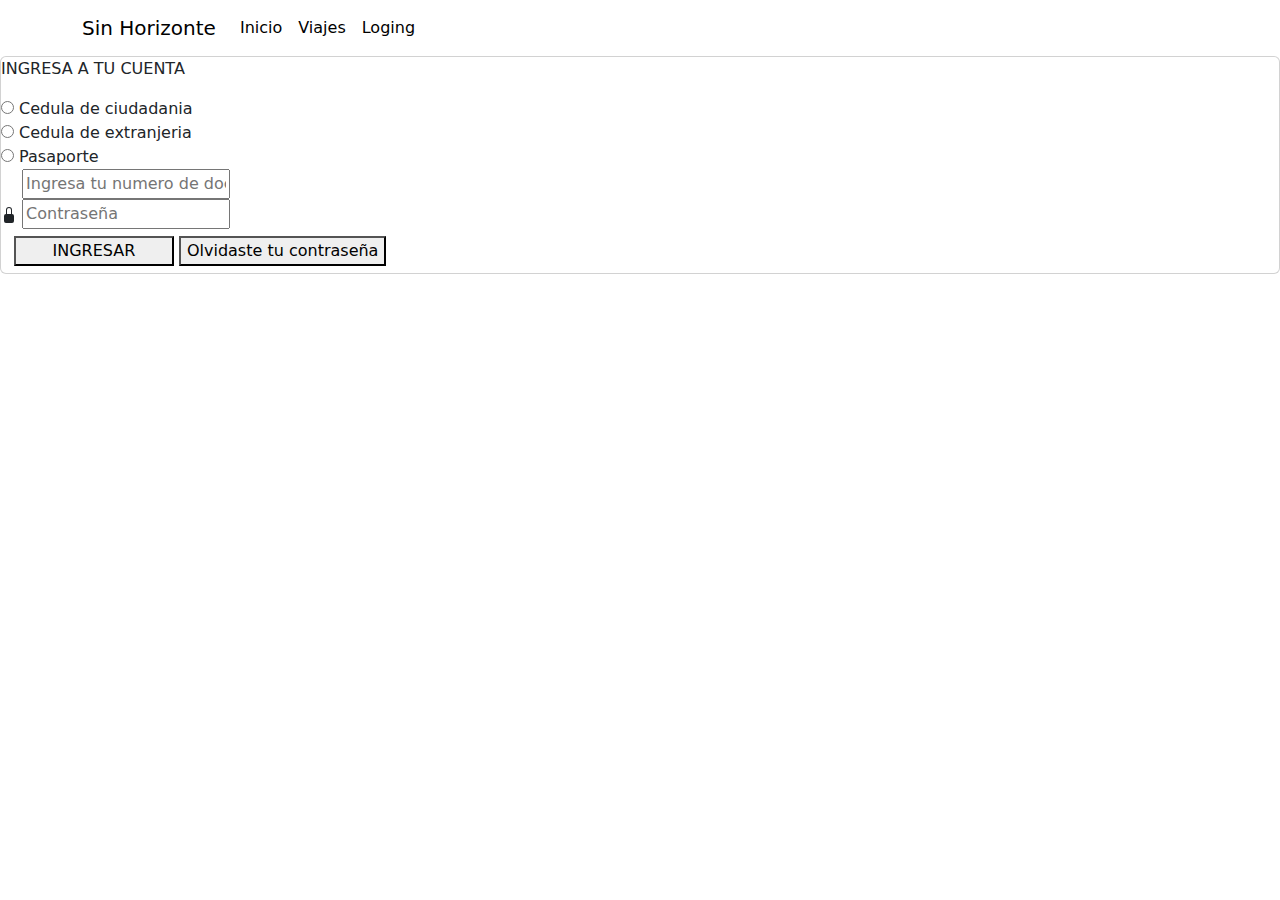
==== assets/login.html @ b04816f4 "cambio de nombre archivo index" ====
<!DOCTYPE html>
<html lang="en">
<head>
    <link rel="stylesheet" href="/sin_horizonte/assets/sinhorizonter.css">
    <link href="https://cdn.jsdelivr.net/npm/bootstrap@5.3.3/dist/css/bootstrap.min.css" rel="stylesheet" integrity="sha384-QWTKZyjpPEjISv5WaRU9OFeRpok6YctnYmDr5pNlyT2bRjXh0JMhjY6hW+ALEwIH" crossorigin="anonymous">
    <meta name="viewport" content="width=device-width, initial-scale=1.0">
    <title>Sin Horizonte </title>
</head>
<body>
    <div>
        <header>
            <nav class="imgf navbar navbar-expand-lg ">
                <div class="imgf  container">
                    <a class="navbar-brand text-black" href="#">Sin Horizonte</a>
                        <button class="navbar-toggler" type="button" data-bs-toggle="collapse" data-bs-target="#navbarNav"
                        aria-controls="navbarNav" aria-expanded="false" aria-label="Toggle navigation">
                    <span class="navbar-toggler-icon"></span>
                    </button>
                    <div class="collapse navbar-collapse" id="navbarNav">
                        <ul class="navbar-nav">
                        <li class="nav-item ">
                        <a class="nav-link text-black" href="#">Inicio</a>
                        </li>
                        <li class="nav-item">
                        <a class="nav-link text-black" href="#">Viajes</a>
                        </li>
                        <li class="nav-item">
                        <a class="nav-link text-black" href="#">Loging</a>
                    </li>
                </ul>
                </div>
            </div>
            </nav>
        </header>
    </div>
    

        <!--contenedor login-->
        <div class="contenedor"> 
            <div class="login">
                <div class="card">
                    <div class="card2">
                    <form class="form">
                        <p id="heading">INGRESA A TU CUENTA</p>
                            <div  class="documento">
                                <input type="radio" name="tipo de documento" value="Cedula de ciudadania"> Cedula de ciudadania<br>
                                <input type="radio" name="tipo de documento" value="Cedula de extranjeria"> Cedula de extranjeria<br>
                                <input type="radio" name="tipo de documento" value="Pasaporte "> Pasaporte 
                            </div>
            <div class="field">
                    <svg
                    viewBox="0 0 16 16"
                    fill="currentColor"
                    height="16"
                    width="16"
                    xmlns="http://www.w3.org/2000/svg"
                    class="input-icon"
                    >
                    </svg>
                    <input
                    type="text"
                    class="input-field"
                    placeholder="Ingresa tu numero de documento"
                    />
                </div>
                <div class="field">
                    <svg
                    viewBox="0 0 16 16"
                    fill="currentColor"
                    height="16"
                    width="16"
                    xmlns="http://www.w3.org/2000/svg"
                    class="input-icon"
                    >
                    <path
                    d="M8 1a2 2 0 0 1 2 2v4H6V3a2 2 0 0 1 2-2zm3 6V3a3 3 0 0 0-6 0v4a2 2 0 0 0-2 2v5a2 2 0 0 0 2 2h6a2 2 0 0 0 2-2V9a2 2 0 0 0-2-2z"
                ></path>
                    </svg>
                    <input type="password" class="input-field" placeholder="Contraseña" />
                    </div>
                        <div class="btn">
                            <button class="button1">
                            &nbsp;&nbsp;&nbsp;&nbsp;&nbsp;&nbsp;INGRESAR&nbsp;&nbsp;&nbsp;&nbsp;&nbsp;&nbsp;
                            </button>  
                                        
                        <button class="botonventana" onclick="alertar('¡Verifica tu numero de documento!');">
                            Olvidaste tu contraseña
                        </button>
                        <script  type="text/javascript">
                            function alertar(texto) {
                                alert(texto);
                            }
                        </script>
                                </div> 
                            </div>
                        </div>
                    </div>
                </form>
            </div> 
    <script src="https://cdn.jsdelivr.net/npm/bootstrap@5.3.3/dist/js/bootstrap.bundle.min.js" integrity="sha384-YvpcrYf0tY3lHB60NNkmXc5s9fDVZLESaAA55NDzOxhy9GkcIdslK1eN7N6jIeHz" crossorigin="anonymous"></script>
</body>
</html>
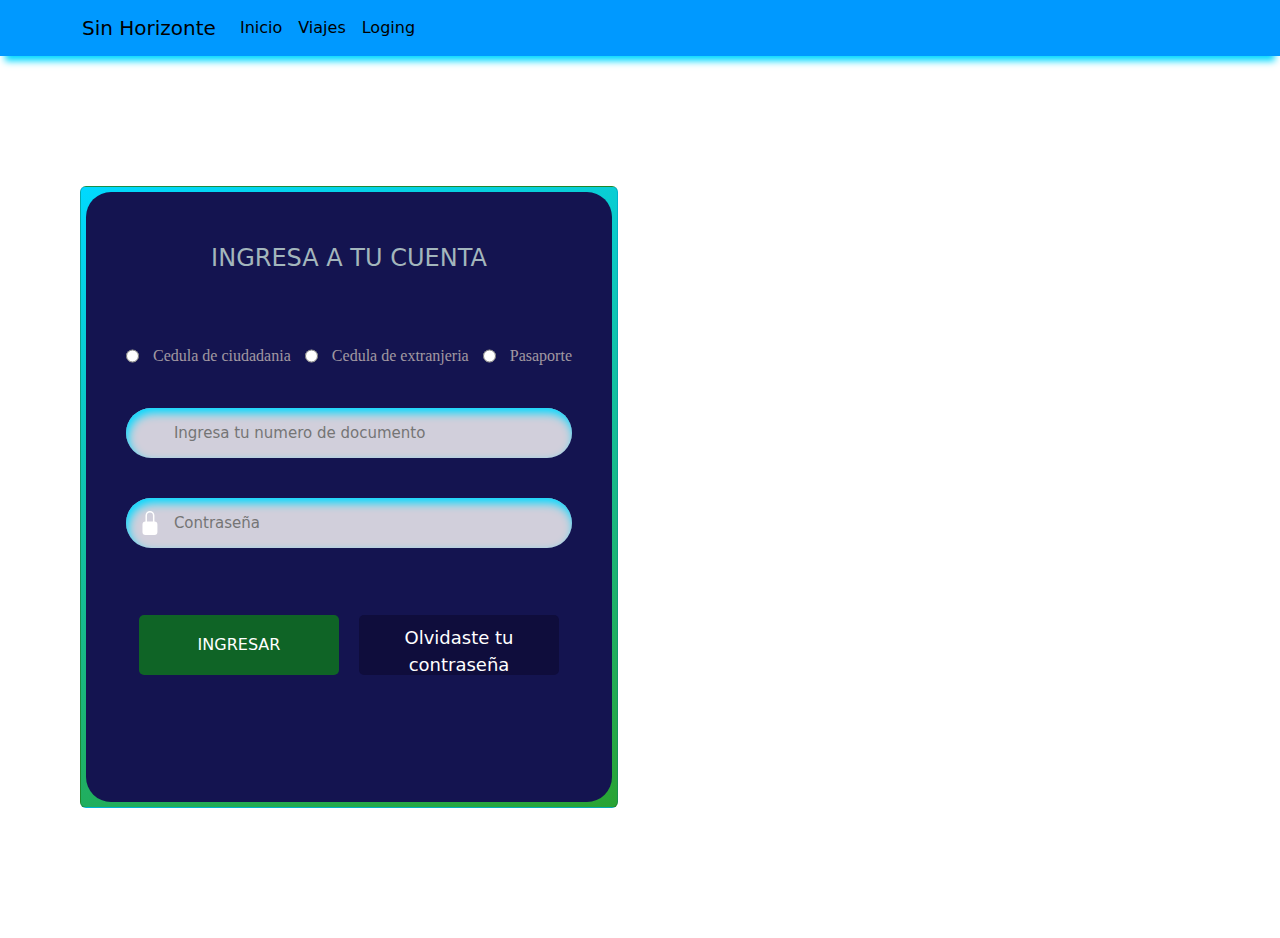
==== commit 808061fc: "comid todo" ====
--- a/assets/login.html
+++ b/assets/login.html
@@ -1,7 +1,7 @@
 <!DOCTYPE html>
 <html lang="en">
 <head>
-    <link rel="stylesheet" href="/sin_horizonte/assets/sinhorizonter.css">
+    <link rel="stylesheet" href="sinhorizonter.css">
     <link href="https://cdn.jsdelivr.net/npm/bootstrap@5.3.3/dist/css/bootstrap.min.css" rel="stylesheet" integrity="sha384-QWTKZyjpPEjISv5WaRU9OFeRpok6YctnYmDr5pNlyT2bRjXh0JMhjY6hW+ALEwIH" crossorigin="anonymous">
     <meta name="viewport" content="width=device-width, initial-scale=1.0">
     <title>Sin Horizonte </title>
--- a/assets/sinhorizonter.css
+++ b/assets/sinhorizonter.css
@@ -0,0 +1,187 @@
+body{
+    background-color: #b7b7e9;
+    font-family: cursive;
+    
+    }
+
+    
+    .contenedor{
+        display: flex;
+        gap: 200px;
+        margin: 30px;
+        width: 800px;
+    }
+    
+    .notebox{
+        margin: 80px 100px;
+        line-height: 1.65;
+        display: block;
+        padding: 60px;
+        margin: 0;
+        padding-left: 20px;
+        border: 10px;
+    
+    }   
+    .form {
+        display: flex;
+        flex-direction: column;
+        gap: 20px;
+        padding-left: 2em;
+        padding-right: 2em;
+        padding-bottom: 6em;
+        background-color: #141450;
+        border-radius: 25px;
+        transition: 0.4s ease-in-out;
+        margin: 5px;
+        color: #d1cfdb;
+    } 
+    
+    
+    .card {
+        background-image: linear-gradient(163deg, #00d9ff 0%, rgb(41, 163, 51) 100%);
+        border-radius: 50px;
+        transition: all 0.3s;  
+        margin: 100px 50px;}
+    
+    
+    .card2 {
+        border-radius: 0;
+        transition: all 0.2s;
+        font-size: 20px;
+    }
+    .card2:hover {
+        transform: scale(0.98);
+        border-radius: 20px;
+    }
+    
+    .card:hover {
+        box-shadow: 0px 0px 20px 1px rgba(33, 36, 188, 0.941);
+    }
+    
+    .card1:hover {
+        box-shadow: 0px 0px 20px 1px rgba(33, 36, 188, 0.941);
+    }
+    
+    #heading {
+        text-align: center;
+        margin: 2em;
+        color: rgb(163, 182, 188);
+        font-size: 1.2em;
+    }
+    
+    .documento{
+        display: flex;
+        font-size: 16px;
+        font-family: cursive;
+        color: rgba(250, 235, 215, 0.627);
+        justify-content: space-between;
+        
+    }
+    
+    
+    .field {
+        display: flex;
+        align-items: center;
+        justify-content: center;
+        gap: 0.5em;
+        border-radius: 25px;
+        padding: 0.6em;
+        border: none;
+        outline: none;
+        color: white;
+        background-color: #d1cfdb;
+        box-shadow: inset 2px 5px 10px #00d9ff;
+        margin-top: 20px;
+        
+    }
+
+
+    
+    
+    .input-icon {
+        height: 1.3em;
+        width: 1.3em;
+        fill: white;
+    }
+    
+    .input-field {
+        background: none;
+        border: none;
+        outline: none;
+        width: 100%;
+        color: #554545;
+        font-size: 15px;
+    }
+    
+    .form .btn {
+        display: flex;
+        justify-content: center;
+        flex-direction: row;
+        margin-top: 2.5em;
+    }
+    
+    .button1 {
+        padding: 1em;
+        padding-left: 0.5em;
+        padding-right: 0.5em;
+        border-radius: 5px;
+        border: none;
+        outline: none;
+        transition: 0.4s ease-in-out;
+        background-color: #0f6426;
+        color: white;
+        cursor: pointer;
+        height: 60px;
+        width: 200px;
+        margin-right: 20px;
+        
+
+    }
+    
+    .button1:hover {
+        background-color: rgb(41, 163, 51);
+        color: white;
+        cursor: pointer;
+    }
+
+    
+    .parrafo2{
+        font-size: 10px;
+        
+    }
+
+    .botonventana{
+        padding: 0.5em;
+        padding-left: 0.5em;
+        padding-right: 0.5em;
+        border-radius: 5px;
+        border: none;
+        outline: none;
+        transition: 0.4s ease-in-out;
+        background-color: rgb(15, 13, 60);
+        color: white;
+        cursor: pointer;
+        font-size: 18px;
+        
+    }
+    .botonventana{
+        height: 60px;
+        width: 200px;
+        text-align: center;
+    }
+    .botonventana:hover {
+        background-color: rgb(42, 37, 150);
+        color: white;}
+    .ventana{
+    background-color: #554545;
+    }
+    header { 
+        box-shadow: 0px 10px 7px -5px #00d9ff;
+        background: url(../assets/img/af3ce1c9-f51e-445e-94ef-dfff4f5076e8.jpg);
+        background-repeat: no-repeat;
+        background-size: cover;
+        box-shadow: 0px 10px 7px -5px #000708;
+        box-shadow: 0px 10px 7px -5px #00d9ff;
+        width: 100%;
+        height: 10%;
+    }